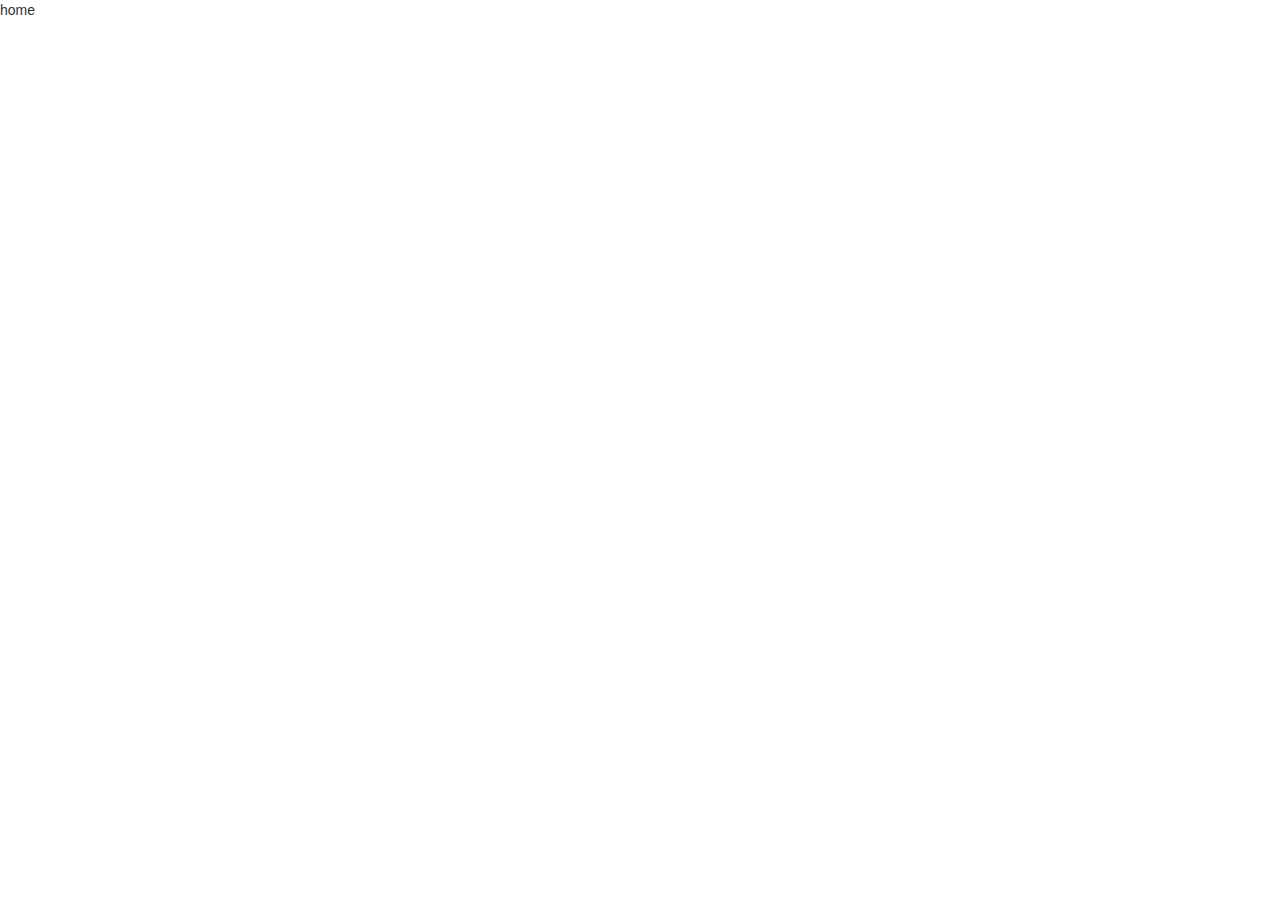
==== resources/index.html @ f58e9d64 "Finished backend" ====
<!DOCTYPE html>
<html ng-app="DynFiles">

<head>
    <!-- CSS -->
    <link rel="stylesheet" href="styles/lib/bootstrap.css">
    <link rel="stylesheet" href="styles/lib/ng-table.css">
    <link rel="stylesheet" href="styles/main.css">
</head>

<body>
    <!-- NAV -->
    <div class="clearfix" ng-include="views/includes/nav.html"></div>
    <!-- NG view -->
    <div ng-view></div>
    <!-- JS libs -->
    <script src="scripts/lib/angular.js"></script>
    <script src="scripts/lib/jquery-2.2.4.js"></script>
    <script src="scripts/lib/ng-table.js"></script>
    <script src="scripts/lib/route-styles.js"></script>
    <script src="scripts/lib/angular-route.js"></script>
    <script src="scripts/lib/bootstrap.min.js"></script>
    <!-- App files -->
    <script src="scripts/app.js"></script>
    <!-- Controllers -->
    <script src="scripts/controllers/HomeCtrl.js"></script>
</body>

</html>
---- resources/styles/lib/ng-table.css ----
.ng-table th {
  text-align: center;
  -webkit-touch-callout: none;
  -webkit-user-select: none;
  -khtml-user-select: none;
  -moz-user-select: none;
  -ms-user-select: none;
  user-select: none;
}
.ng-table th.sortable {
  cursor: pointer;
}
.ng-table th.sortable .sort-indicator {
  padding-right: 18px;
  position: relative;
}
.ng-table th.sortable .sort-indicator:after,
.ng-table th.sortable .sort-indicator:before {
  content: "";
  border-width: 0 4px 4px;
  border-style: solid;
  border-color: #000 transparent;
  visibility: visible;
  right: 5px;
  top: 50%;
  position: absolute;
  opacity: .3;
  margin-top: -4px;
}
.ng-table th.sortable .sort-indicator:before {
  margin-top: 2px;
  border-bottom: none;
  border-left: 4px solid transparent;
  border-right: 4px solid transparent;
  border-top: 4px solid #000;
}
.ng-table th.sortable .sort-indicator:hover:after,
.ng-table th.sortable .sort-indicator:hover:before {
  opacity: 1;
  visibility: visible;
}
.ng-table th.sortable.sort-desc,
.ng-table th.sortable.sort-asc {
  background-color: rgba(141, 192, 219, 0.25);
  text-shadow: 0 1px 1px rgba(255, 255, 255, 0.75);
}
.ng-table th.sortable.sort-desc .sort-indicator:after,
.ng-table th.sortable.sort-asc .sort-indicator:after {
  margin-top: -2px;
}
.ng-table th.sortable.sort-desc .sort-indicator:before,
.ng-table th.sortable.sort-asc .sort-indicator:before {
  visibility: hidden;
}
.ng-table th.sortable.sort-asc .sort-indicator:after,
.ng-table th.sortable.sort-asc .sort-indicator:hover:after {
  visibility: visible;
  filter: alpha(opacity=60);
  -khtml-opacity: 0.6;
  -moz-opacity: 0.6;
  opacity: 0.6;
}
.ng-table th.sortable.sort-desc .sort-indicator:after {
  border-bottom: none;
  border-left: 4px solid transparent;
  border-right: 4px solid transparent;
  border-top: 4px solid #000;
  visibility: visible;
  -webkit-box-shadow: none;
  -moz-box-shadow: none;
  box-shadow: none;
  filter: alpha(opacity=60);
  -khtml-opacity: 0.6;
  -moz-opacity: 0.6;
  opacity: 0.6;
}
.ng-table th.filter .input-filter {
  margin: 0;
  display: block;
  width: 100%;
  min-height: 30px;
  -webkit-box-sizing: border-box;
  -moz-box-sizing: border-box;
  box-sizing: border-box;
}
.ng-table + .pagination {
  margin-top: 0;
}
@media only screen and (max-width: 800px) {
  .ng-table-responsive {
    border-bottom: 1px solid #999999;
  }
  .ng-table-responsive tr {
    border-top: 1px solid #999999;
    border-left: 1px solid #999999;
    border-right: 1px solid #999999;
  }
  .ng-table-responsive td:before {
    position: absolute;
    padding: 8px;
    left: 0;
    top: 0;
    width: 50%;
    white-space: nowrap;
    text-align: left;
    font-weight: bold;
  }
  .ng-table-responsive thead tr th {
    text-align: left;
  }
  .ng-table-responsive thead tr.ng-table-filters th {
    padding: 0;
  }
  .ng-table-responsive thead tr.ng-table-filters th form > div {
    padding: 8px;
  }
  .ng-table-responsive td {
    border: none;
    border-bottom: 1px solid #eeeeee;
    position: relative;
    padding-left: 50%;
    white-space: normal;
    text-align: left;
  }
  .ng-table-responsive td:before {
    content: attr(data-title-text);
  }
  .ng-table-responsive,
  .ng-table-responsive thead,
  .ng-table-responsive tbody,
  .ng-table-responsive th,
  .ng-table-responsive td,
  .ng-table-responsive tr {
    display: block;
  }
}
---- resources/styles/main.css ----
/*# sourceMappingURL=main.css.map */
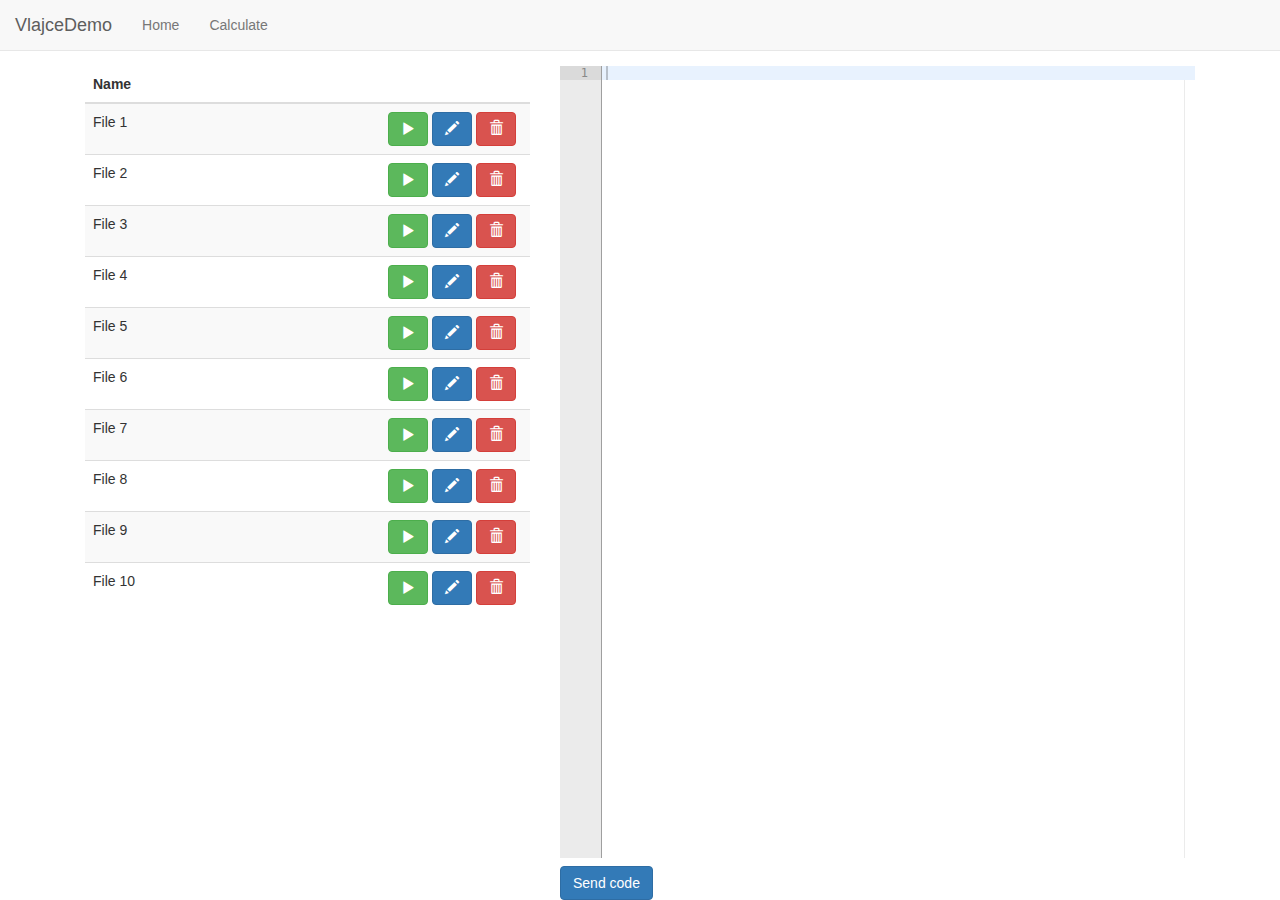
==== commit c00fb44d: "Frontend - Home (edit text area added)" ====
--- a/resources/index.html
+++ b/resources/index.html
@@ -10,9 +10,9 @@
 
 <body>
     <!-- NAV -->
-    <div class="clearfix" ng-include="views/includes/nav.html"></div>
+    <div ng-include="'views/includes/nav.html'"></div>
     <!-- NG view -->
-    <div ng-view></div>
+    <div ng-view id="content-main_box"></div>
     <!-- JS libs -->
     <script src="scripts/lib/angular.js"></script>
     <script src="scripts/lib/jquery-2.2.4.js"></script>
@@ -20,6 +20,8 @@
     <script src="scripts/lib/route-styles.js"></script>
     <script src="scripts/lib/angular-route.js"></script>
     <script src="scripts/lib/bootstrap.min.js"></script>
+    <script src="scripts/lib/ace/build/src/ace.js"></script>
+    <script src="scripts/lib/ui-ace.js"></script>
     <!-- App files -->
     <script src="scripts/app.js"></script>
     <!-- Controllers -->
--- a/resources/styles/main.css
+++ b/resources/styles/main.css
@@ -1,3 +1,27 @@
+#content-main_box {
+  padding-top: 51px;
+  height: 100%;
+  width: 100%;
+  display: block;
+  position: absolute; }
 
+/*=================================
+=            Home page            =
+=================================*/
+#home {
+  height: 100%;
+  padding: 15px 15px 0; }
+  #home .home-col-options {
+    width: 150px; }
+  #home-editor {
+    height: 100%; }
+    #home-editor .ace_editor {
+      height: 95%;
+      width: 100%; }
+    #home-editor-button {
+      height: 5%;
+      padding-top: 8px; }
+
+/*=====  End of Home page  ======*/
 
 /*# sourceMappingURL=main.css.map */
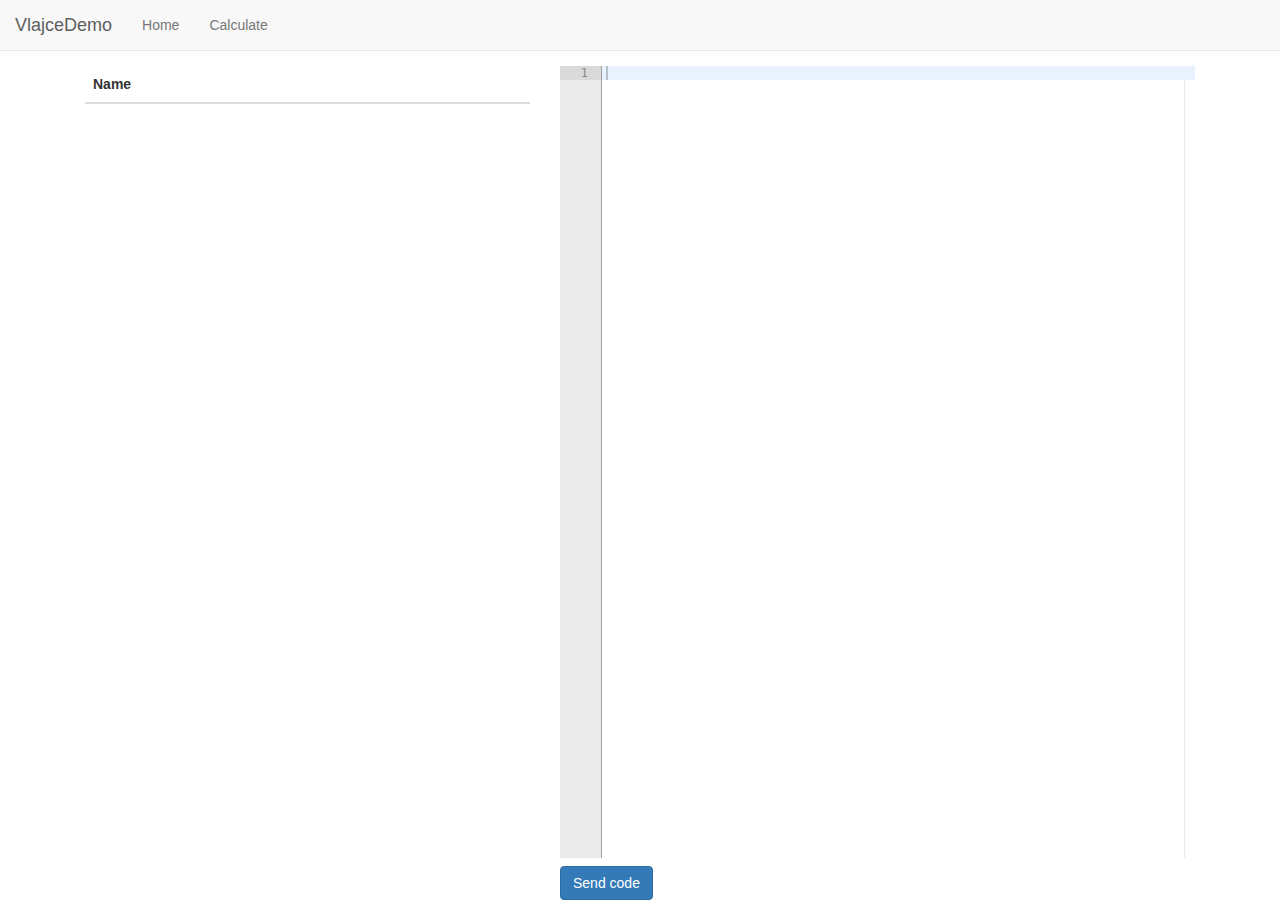
==== commit d07b5f42: "Frontend - Home (finished all functionalities) Calculate (added required files)" ====
--- a/resources/index.html
+++ b/resources/index.html
@@ -26,6 +26,10 @@
     <script src="scripts/app.js"></script>
     <!-- Controllers -->
     <script src="scripts/controllers/HomeCtrl.js"></script>
+    <script src="scripts/controllers/CalculateCtrl.js"></script>
+    <!-- Service -->
+    <script src="scripts/services/HomeService.js"></script>
+    <script src="scripts/services/CalculateService.js"></script>
 </body>
 
 </html>
--- a/resources/styles/main.css
+++ b/resources/styles/main.css
@@ -9,7 +9,6 @@
 =            Home page            =
 =================================*/
 #home {
-  height: 100%;
   padding: 15px 15px 0; }
   #home .home-col-options {
     width: 150px; }
@@ -23,5 +22,27 @@
       padding-top: 8px; }
 
 /*=====  End of Home page  ======*/
+/*=================================
+=            Calculate            =
+=================================*/
+#calculate {
+  padding: 15px 15px 0; }
+  #calculate-options-selected_file {
+    background: #e2e2e2;
+    padding: 5px 9px;
+    border-radius: 4px;
+    color: #777; }
+
+/*=====  End of Calculate  ======*/
+/*===============================
+=            Utiliyu            =
+===============================*/
+.vertical-middle {
+  vertical-align: middle !important; }
+
+.height-full {
+  height: 100%; }
+
+/*=====  End of Utiliyu  ======*/
 
 /*# sourceMappingURL=main.css.map */
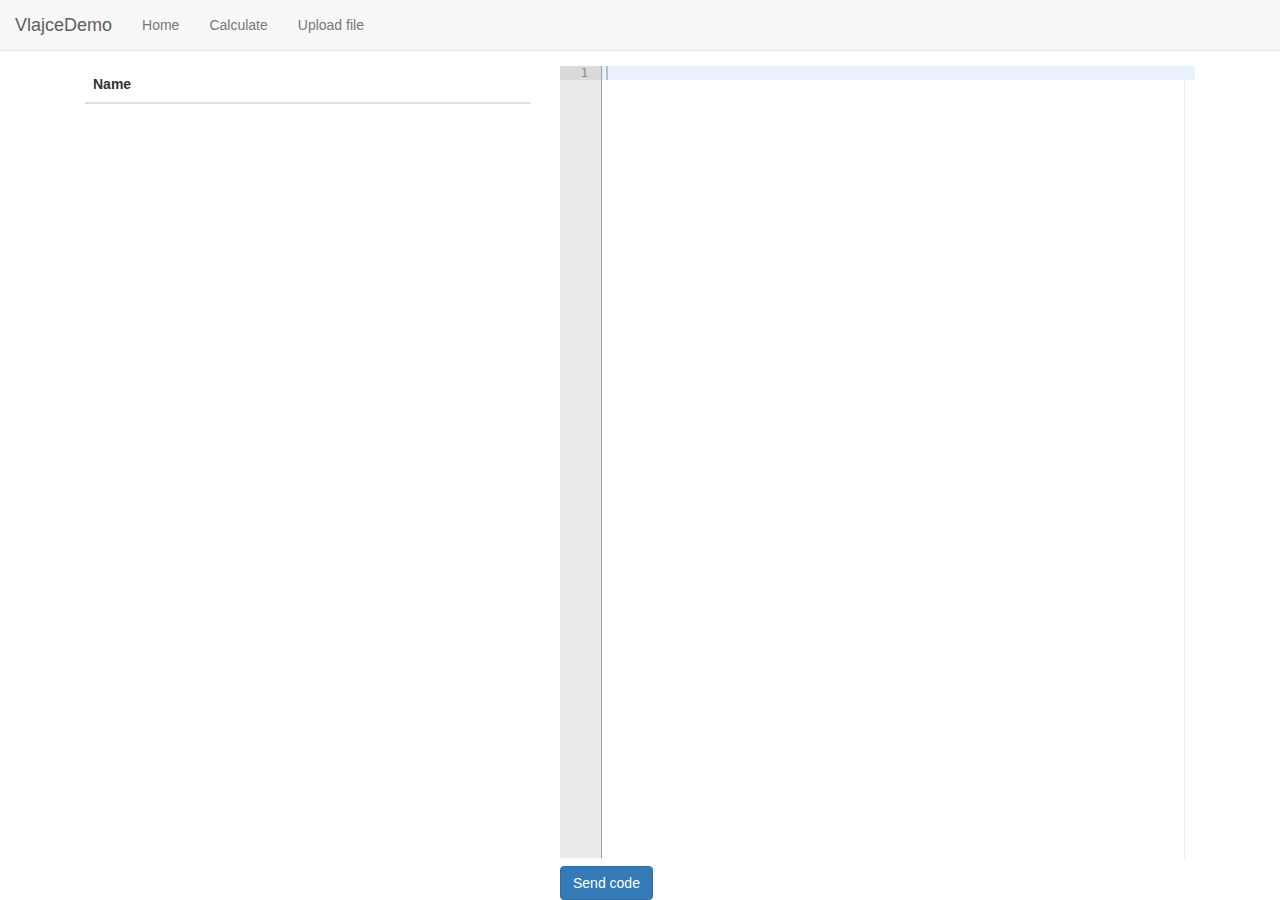
==== commit 40988916: "Frontend - Upload File (added files)" ====
--- a/resources/index.html
+++ b/resources/index.html
@@ -22,14 +22,17 @@
     <script src="scripts/lib/bootstrap.min.js"></script>
     <script src="scripts/lib/ace/build/src/ace.js"></script>
     <script src="scripts/lib/ui-ace.js"></script>
+    <script src="scripts/lib/angular-file-upload.min.js"></script>
     <!-- App files -->
     <script src="scripts/app.js"></script>
     <!-- Controllers -->
     <script src="scripts/controllers/HomeCtrl.js"></script>
     <script src="scripts/controllers/CalculateCtrl.js"></script>
+    <script src="scripts/controllers/UploadFileCtrl.js"></script>
     <!-- Service -->
     <script src="scripts/services/HomeService.js"></script>
     <script src="scripts/services/CalculateService.js"></script>
+    <script src="scripts/services/UploadFileService.js"></script>
 </body>
 
 </html>
--- a/resources/styles/main.css
+++ b/resources/styles/main.css
@@ -21,19 +21,33 @@
       height: 5%;
       padding-top: 8px; }
 
-/*=====  End of Home page  ======*/
 /*=================================
 =            Calculate            =
 =================================*/
 #calculate {
   padding: 15px 15px 0; }
   #calculate-options-selected_file {
-    background: #e2e2e2;
-    padding: 5px 9px;
+    padding: 0 5px;
     border-radius: 4px;
     color: #777; }
+  #calculate-options-result {
+    margin-top: 18px; }
+  #calculate-list .calculate-list-item {
+    cursor: pointer; }
+    #calculate-list .calculate-list-item .calculate-list-item-arrow {
+      display: none;
+      float: right; }
+    #calculate-list .calculate-list-item.active td {
+      background: rgba(51, 122, 183, 0.31); }
+      #calculate-list .calculate-list-item.active td .calculate-list-item-arrow {
+        display: block; }
 
-/*=====  End of Calculate  ======*/
+/*==================================
+=            Upload file           =
+==================================*/
+#upload_file-head {
+  margin-bottom: 20px; }
+
 /*===============================
 =            Utiliyu            =
 ===============================*/
